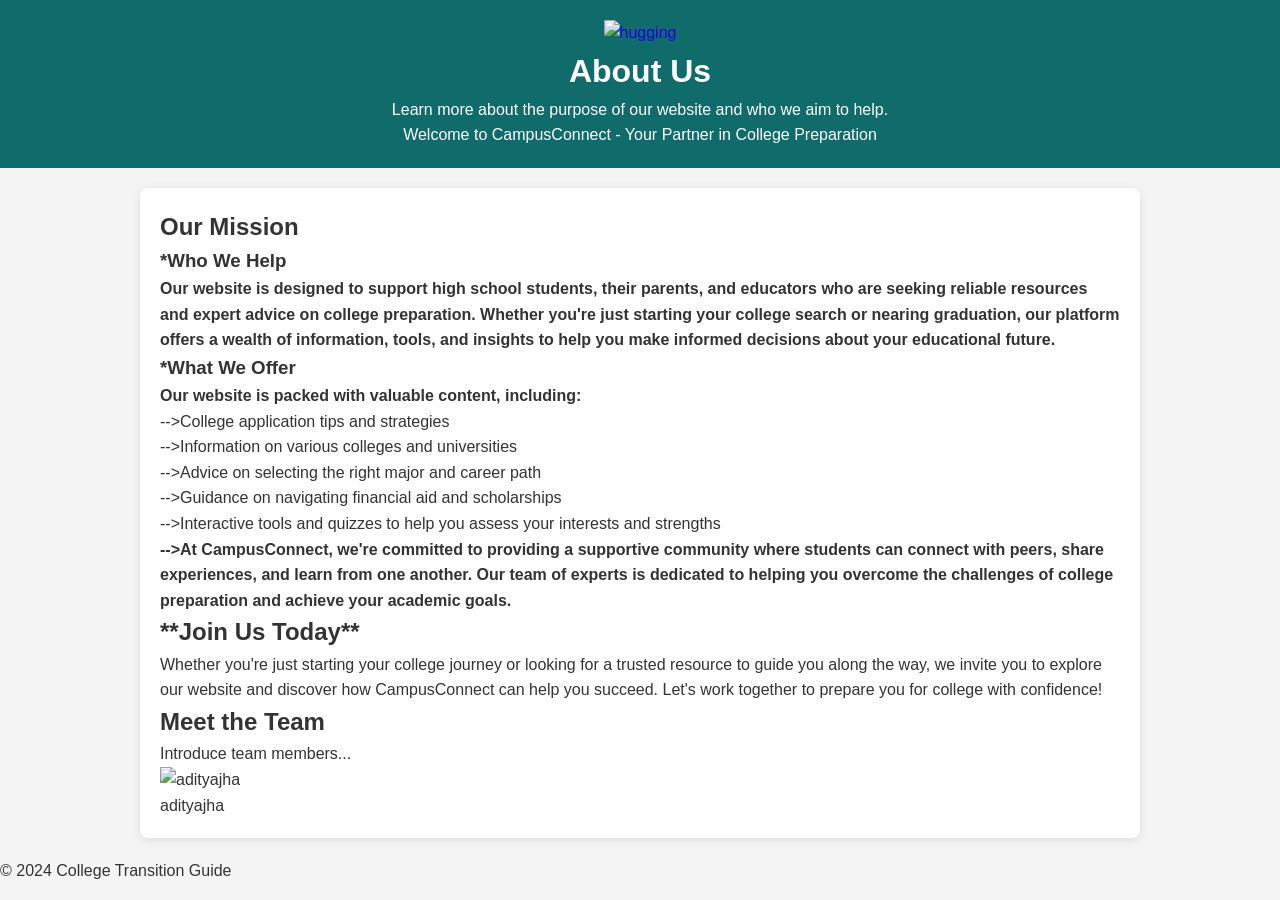
==== about.html @ 42c233ec "Add files via upload" ====
<!DOCTYPE html>
<html lang="en">
<head>
    <meta charset="UTF-8">
    <meta name="viewport" content="width=device-width, initial-scale=1.0">
    <title>About Us - College Transition Guide</title>
    <link rel="stylesheet" href="site.css">

</head>
<body>
    <header>
        <a href="index.html">
            <img src="assets/hugging.png" alt="hugging" class="full-image">
        </a>
        <h1>About Us</h1>
        <p>Learn more about the purpose of our website and who we aim to help.</p>
        <p>Welcome to CampusConnect - Your Partner in College Preparation</p>
    </header>
    
    <main>
        <section>
            <h1>Our Mission</h1>
             <h3>*Who We Help</h3>
            <p><b>Our website is designed to support high school students, their parents, and educators who are seeking reliable
                resources and expert advice on college preparation. Whether you're just starting your college search or nearing
                graduation, our platform offers a wealth of information, tools, and insights to help you make informed decisions
                about your educational future.</b></p>
                <div><h3>*What We Offer</h3>
                <h4><p>Our website is packed with valuable content, including:</p></h4>
                <ol type="I">-->College application tips and strategies</ol>
                <ol type="I">-->Information on various colleges and universities</ol>
                <ol type="I">-->Advice on selecting the right major and career path</ol>
                <ol type="I">-->Guidance on navigating financial aid and scholarships</ol>
                <ol type="I">-->Interactive tools and quizzes to help you assess your interests and strengths</ol>
                </div>
                <div>
                <b><p>-->At CampusConnect, we're committed to providing a supportive community where students can connect with peers,
                    share experiences, and learn from one another. Our team of experts is dedicated to helping you overcome the
                    challenges of college preparation and achieve your academic goals.</p></b>
                    
                    <h1>**Join Us Today**</h1>
                    
                    Whether you're just starting your college journey or looking for a trusted resource to guide you along the way, we
                    invite you to explore our website and discover how CampusConnect can help you succeed. Let's work together
                    to prepare you for college with confidence!
                </div>
        </section>
        <section>
            <h2>Meet the Team</h2>
            <p>Introduce team members...</p>
            <img src="assets/member1me.png" alt="adityajha" class="member1me">
            <p>adityajha</p>
        </section>
    </main>
    
    <footer>
        <p>&copy; 2024 College Transition Guide</p>
    </footer>
</body>
</html>
---- site.css ----
/* General Reset */
* {
  box-sizing: border-box;
  margin: 0;
  padding: 0;
}

body {
  font-family: 'Arial', sans-serif;
  line-height: 1.6;
  background-color: #f4f4f4;
  color: #333;
  margin: 0;
  padding: 0;
}

header {
  background: rgb(15,108,107);
  color: white;
  padding: 20px 0;
  text-align: center;
  position: relative;
  width: 100%;
}

header a {
  text-decoration: none;
}

header img {
  max-width: 100%;
  height: auto;
}

.header-content h1 {
  margin: 10px 0;
  font-size: 2em;
}

marquee p {
  font-size: 1.2em;
  font-weight: bold;
}

/* Navigation Styling */
nav {
  background: #d1d9e3;
  padding: 10px 0;
  display: flex;
  justify-content: center;
  align-items: center;
  width: 100%;
}

nav ul {
  list-style: none;
  display: flex;
  justify-content: center;
  padding: 0;
}

nav ul li {
  margin: 0 15px;
}

nav a {
  color: white;
  text-decoration: none;
  font-weight: bold;
  font-size: 1.1em;
}

nav a:hover {
  text-decoration: underline;
}

/* Main Content Styling */
main {
  width: 100%;
  margin: 20px auto;
  padding: 20px;
  background: white;
  border-radius: 8px;
  box-shadow: 0 2px 10px rgba(0, 0, 0, 0.1);
  max-width: 1000px;
}

/* Section Styling */
.section {
  margin-bottom: 30px;
  width: 100%;
}

.section h2 {
  color: #007BFF;
  margin-bottom: 10px;
  text-align: center;
}

.button-group {
  display: flex;
  justify-content: space-between;
  flex-wrap: wrap;
  gap: 15px;
  width: 100%;
  margin-top: 20px;
}

.button-group a, .button-group button {
  background: #007BFF;
  color: white;
  padding: 15px 25px;
  border: none;
  border-radius: 8px;
  text-align: center;
  text-decoration: none;
  flex: 1 1 30%;
  margin: 10px 0;
  min-width: 200px;
  transition: background-color 0.3s ease;
}

.button-group a:hover, .button-group button:hover {
  background: #0056b3;
}

.section-image {
  width: 100%;
  height: auto;
  border-radius: 8px;
  margin-bottom: 10px;
  object-fit: cover;
}

ul {
  list-style: none;
  padding: 0;
  margin-top: 20px;
}

ul li {
  margin: 10px 0;
}

ul a {
  text-decoration: none;
  color: #007BFF;
}

ul a:hover {
  text-decoration: underline;
}

/* Footer */
.footer {
  text-align: center;
  padding: 20px;
  background: #007BFF;
  color: white;
  width: 100%;
  position: relative;
  bottom: 0;
  margin-top: 30px;
}

/* Admin Controls */
#admin-controls {
  display: none;
  position: absolute;
  right: 20px;
  top: 10px;
}

#admin-controls button {
  padding: 10px 20px;
  background: #f39c12;
  border: none;
  color: white;
  cursor: pointer;
}

#admin-controls button:hover {
  background: #e67e22;
}

/* Responsive Adjustments */
@media (max-width: 768px) {
  main {
    padding: 15px;
  }

  .button-group a, .button-group button {
    flex: 1 1 45%;
  }

  .section h2 {
    font-size: 1.5em;
  }
}

@media (max-width: 480px) {
  main {
    padding: 10px;
  }

  .button-group a, .button-group button {
    flex: 1 1 100%;
  }

  .section h2 {
    font-size: 1.2em;
  }
}
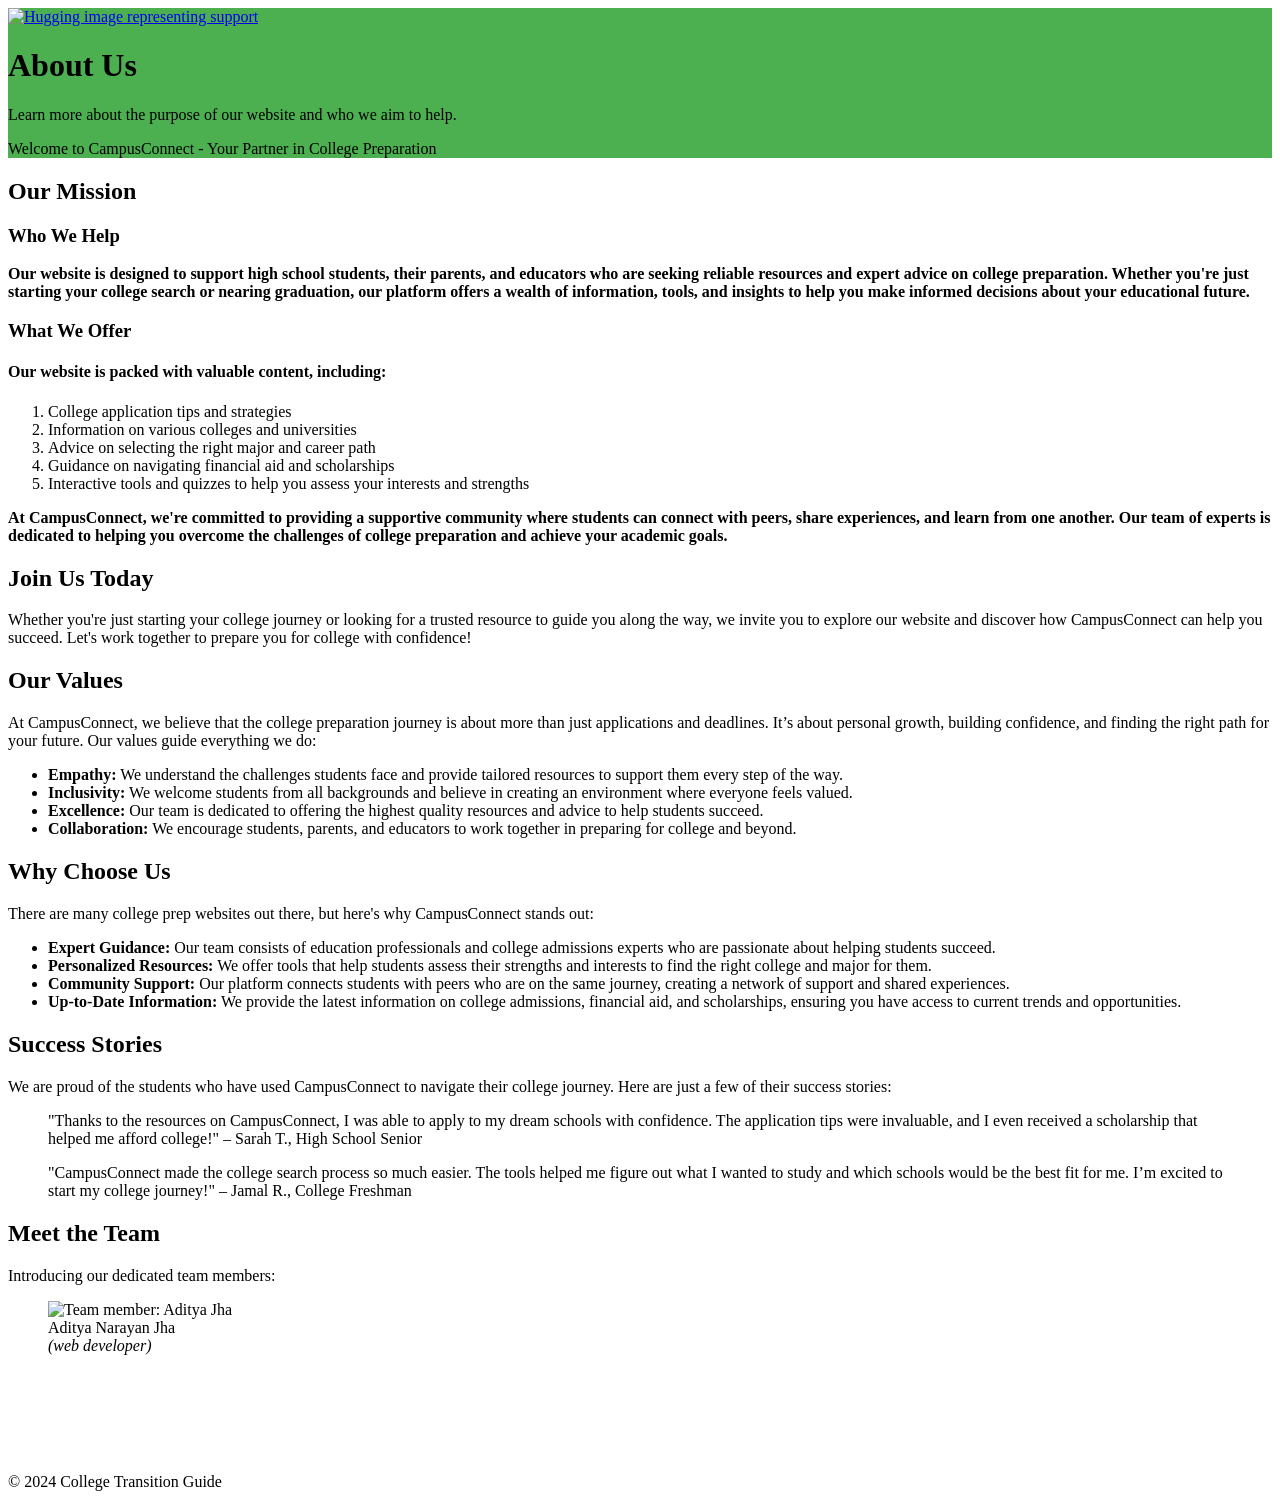
==== commit 35ad4cf8: "Update about.html" ====
--- a/about.html
+++ b/about.html
@@ -4,56 +4,117 @@
     <meta charset="UTF-8">
     <meta name="viewport" content="width=device-width, initial-scale=1.0">
     <title>About Us - College Transition Guide</title>
-    <link rel="stylesheet" href="site.css">
-
+    <link rel="stylesheet" href="css/site.css">
+    <script src="/campusconnectJAVAscript/script.js" defer></script>
+    <script src="js/search.js" defer></script>
+    <script src="js/script.js"></script>
+    <script src="js/signin.js"></script>
+    <script src="js/admin.js"></script>
 </head>
 <body>
-    <header>
+    <header class="header1">
         <a href="index.html">
-            <img src="assets/hugging.png" alt="hugging" class="full-image">
+            <img src="assets/hugging.png" alt="Hugging image representing support" class="full-image">
         </a>
         <h1>About Us</h1>
         <p>Learn more about the purpose of our website and who we aim to help.</p>
         <p>Welcome to CampusConnect - Your Partner in College Preparation</p>
     </header>
-    
+    <style>
+    .header1{
+        background-color: #4caf50;
+    }
+    .member1me{
+        height: 100px;
+    }
+    </style>
     <main>
         <section>
-            <h1>Our Mission</h1>
-             <h3>*Who We Help</h3>
-            <p><b>Our website is designed to support high school students, their parents, and educators who are seeking reliable
-                resources and expert advice on college preparation. Whether you're just starting your college search or nearing
-                graduation, our platform offers a wealth of information, tools, and insights to help you make informed decisions
-                about your educational future.</b></p>
-                <div><h3>*What We Offer</h3>
-                <h4><p>Our website is packed with valuable content, including:</p></h4>
-                <ol type="I">-->College application tips and strategies</ol>
-                <ol type="I">-->Information on various colleges and universities</ol>
-                <ol type="I">-->Advice on selecting the right major and career path</ol>
-                <ol type="I">-->Guidance on navigating financial aid and scholarships</ol>
-                <ol type="I">-->Interactive tools and quizzes to help you assess your interests and strengths</ol>
-                </div>
-                <div>
-                <b><p>-->At CampusConnect, we're committed to providing a supportive community where students can connect with peers,
-                    share experiences, and learn from one another. Our team of experts is dedicated to helping you overcome the
-                    challenges of college preparation and achieve your academic goals.</p></b>
-                    
-                    <h1>**Join Us Today**</h1>
-                    
-                    Whether you're just starting your college journey or looking for a trusted resource to guide you along the way, we
-                    invite you to explore our website and discover how CampusConnect can help you succeed. Let's work together
-                    to prepare you for college with confidence!
-                </div>
+            <h2>Our Mission</h2>
+            <h3>Who We Help</h3>
+            <p><strong>Our website is designed to support high school students, their parents, and educators who are seeking reliable resources and expert advice on college preparation. Whether you're just starting your college search or nearing graduation, our platform offers a wealth of information, tools, and insights to help you make informed decisions about your educational future.</strong></p>
+            
+            <div>
+                <h3>What We Offer</h3>
+                <h4>Our website is packed with valuable content, including:</h4>
+                <ol>
+                    <li>College application tips and strategies</li>
+                    <li>Information on various colleges and universities</li>
+                    <li>Advice on selecting the right major and career path</li>
+                    <li>Guidance on navigating financial aid and scholarships</li>
+                    <li>Interactive tools and quizzes to help you assess your interests and strengths</li>
+                </ol>
+            </div>
+
+            <p><strong>At CampusConnect, we're committed to providing a supportive community where students can connect with peers, share experiences, and learn from one another. Our team of experts is dedicated to helping you overcome the challenges of college preparation and achieve your academic goals.</strong></p>
+            
+            <h2>Join Us Today</h2>
+            <p>Whether you're just starting your college journey or looking for a trusted resource to guide you along the way, we invite you to explore our website and discover how CampusConnect can help you succeed. Let's work together to prepare you for college with confidence!</p>
         </section>
+
+        <!-- New section: Our Values -->
+        <section>
+            <h2>Our Values</h2>
+            <p>At CampusConnect, we believe that the college preparation journey is about more than just applications and deadlines. It’s about personal growth, building confidence, and finding the right path for your future. Our values guide everything we do:</p>
+            <ul>
+                <li><strong>Empathy:</strong> We understand the challenges students face and provide tailored resources to support them every step of the way.</li>
+                <li><strong>Inclusivity:</strong> We welcome students from all backgrounds and believe in creating an environment where everyone feels valued.</li>
+                <li><strong>Excellence:</strong> Our team is dedicated to offering the highest quality resources and advice to help students succeed.</li>
+                <li><strong>Collaboration:</strong> We encourage students, parents, and educators to work together in preparing for college and beyond.</li>
+            </ul>
+        </section>
+
+        <!-- New section: Why Choose Us -->
+        <section>
+            <h2>Why Choose Us</h2>
+            <p>There are many college prep websites out there, but here's why CampusConnect stands out:</p>
+            <ul>
+                <li><strong>Expert Guidance:</strong> Our team consists of education professionals and college admissions experts who are passionate about helping students succeed.</li>
+                <li><strong>Personalized Resources:</strong> We offer tools that help students assess their strengths and interests to find the right college and major for them.</li>
+                <li><strong>Community Support:</strong> Our platform connects students with peers who are on the same journey, creating a network of support and shared experiences.</li>
+                <li><strong>Up-to-Date Information:</strong> We provide the latest information on college admissions, financial aid, and scholarships, ensuring you have access to current trends and opportunities.</li>
+            </ul>
+        </section>
+
+        <!-- New section: Success Stories -->
+        <section>
+            <h2>Success Stories</h2>
+            <p>We are proud of the students who have used CampusConnect to navigate their college journey. Here are just a few of their success stories:</p>
+            <blockquote>
+                <p>"Thanks to the resources on CampusConnect, I was able to apply to my dream schools with confidence. The application tips were invaluable, and I even received a scholarship that helped me afford college!" – Sarah T., High School Senior</p>
+            </blockquote>
+            <blockquote>
+                <p>"CampusConnect made the college search process so much easier. The tools helped me figure out what I wanted to study and which schools would be the best fit for me. I’m excited to start my college journey!" – Jamal R., College Freshman</p>
+            </blockquote>
+        </section>
+
         <section>
             <h2>Meet the Team</h2>
-            <p>Introduce team members...</p>
-            <img src="assets/member1me.png" alt="adityajha" class="member1me">
-            <p>adityajha</p>
+            <p>Introducing our dedicated team members:</p>
+            <figure>
+                <img src="assets/member1me.png" alt="Team member: Aditya Jha" class="member1me">
+                <figcaption> Aditya Narayan Jha</figcaption>
+                <i>(web developer)</i>
+            </figure>
+
+            <figure>
+                <img src="" alt="" class="member2">
+                <figcaption></figcaption>
+            </figure>
+
+            <figure>
+                <img src="" alt="" class="member3">
+                <figcaption></figcaption>
+            </figure>
+
+            <figure>
+                <img src="" alt="" class="member4">
+                <figcaption></figcaption>
+            </figure>
         </section>
     </main>
     
-    <footer>
+    <footer class="footer">
         <p>&copy; 2024 College Transition Guide</p>
     </footer>
 </body>
